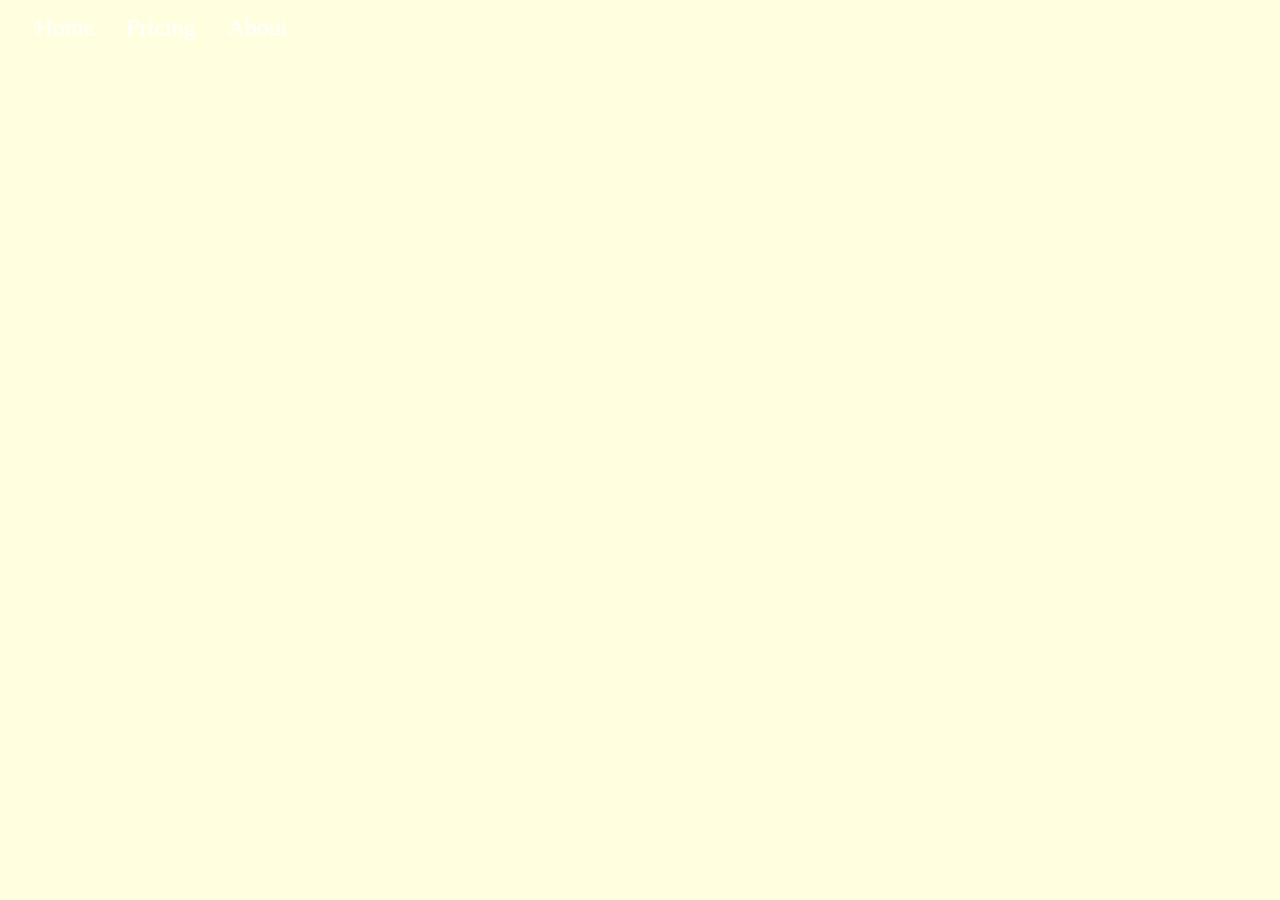
==== index.html @ d8ecfc7c "commit pertama, background, dan navbar dari w3school" ====
<!DOCTYPE html>
<html lang="en">

<head>
    <meta charset="UTF-8">
    <meta http-equiv="X-UA-Compatible" content="IE=edge">
    <meta name="viewport" content="width=device-width, initial-scale=1.0">
    <link rel="stylesheet" href="style.css">
    <title>FORM Sign Up</title>
</head>

<body>
    <ul id="navbar">
        <li id="navb"><a href="#home">Home</a></li>
        <li id="navb"><a href="#news">Pricing</a></li>
        <li id="navb"><a href="#contact">About</a></li>
    </ul>



</body>

</html>
---- style.css ----
body {
    background-color: lightyellow;
    background-image: url("image/albequerque.jpg");
    background-repeat: no-repeat;
    background-attachment: scroll;
    background-size: 100% 130%;
}

body,
html {
    padding: 0;
    margin: 0;
}


/* navbar */

#navbar {
    list-style-type: none;
    margin: 0;
    padding: 0;
    padding-left: 20px;
    background-color: transparent;
}

.navbsign {
    margin-right: 20px
}

#navb {
    float: left;
}

#navb a {
    font-size: 24px;
    display: block;
    color: white;
    text-align: center;
    padding: 14px 16px;
    text-decoration: none;
}

#navb a:hover {
    /* opacity: 0.5; */
    background-color: rgba(0, 0, 0, 0.3);
}


/* sign in container */

.container {
    background-color: white;
}

#background {
    padding: 15%;
}
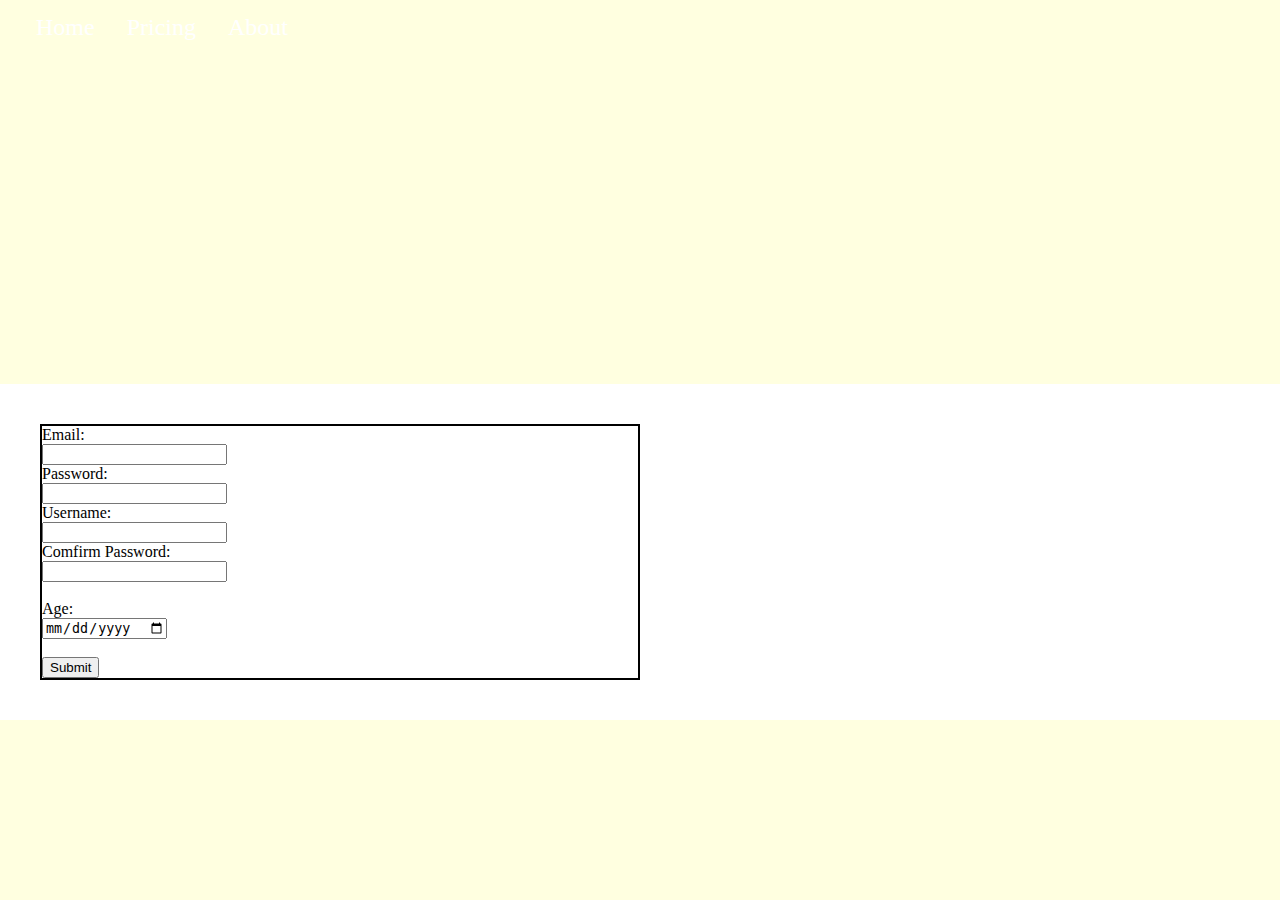
==== commit d0863268: "nambah form" ====
--- a/index.html
+++ b/index.html
@@ -17,7 +17,37 @@
     </ul>
 
 
+    <div id="background">
+        <div class="quote"></div>
+    </div>
+    <div class="container">
+        <div class="sign-container">
+            <form action="">
+                <!-- email -->
+                <label for="email">Email:</label><br>
+                <input type="text" id="email" name="fname"><br>
 
+                <!-- password -->
+                <label for="password">Password:</label><br>
+                <input type="password" id="password" name="password"><br>
+
+                <!-- username -->
+                <label for="name">Username:</label><br>
+                <input type="name" id="name" name="name"><br>
+
+                <!-- password 2 -->
+                <label for="password2">Comfirm Password:</label><br>
+                <input type="password" id="password2" name="password2"><br><br>
+
+                <!-- umur -->
+                <label for="umur">Age:</label><br>
+                <input type="date" id="umur" name="umur"><br><br>
+
+                <!-- submit -->
+                <input type="submit" value="Submit">
+            </form>
+        </div>
+    </div>
 </body>
 
 </html>--- a/style.css
+++ b/style.css
@@ -46,12 +46,21 @@
 }
 
 
+/* quote */
+
+#background {
+    padding: 15%;
+}
+
+
 /* sign in container */
 
 .container {
     background-color: white;
+    padding: 40px;
 }
 
-#background {
-    padding: 15%;
+.sign-container {
+    border: 2px solid;
+    margin-right: 50%;
 }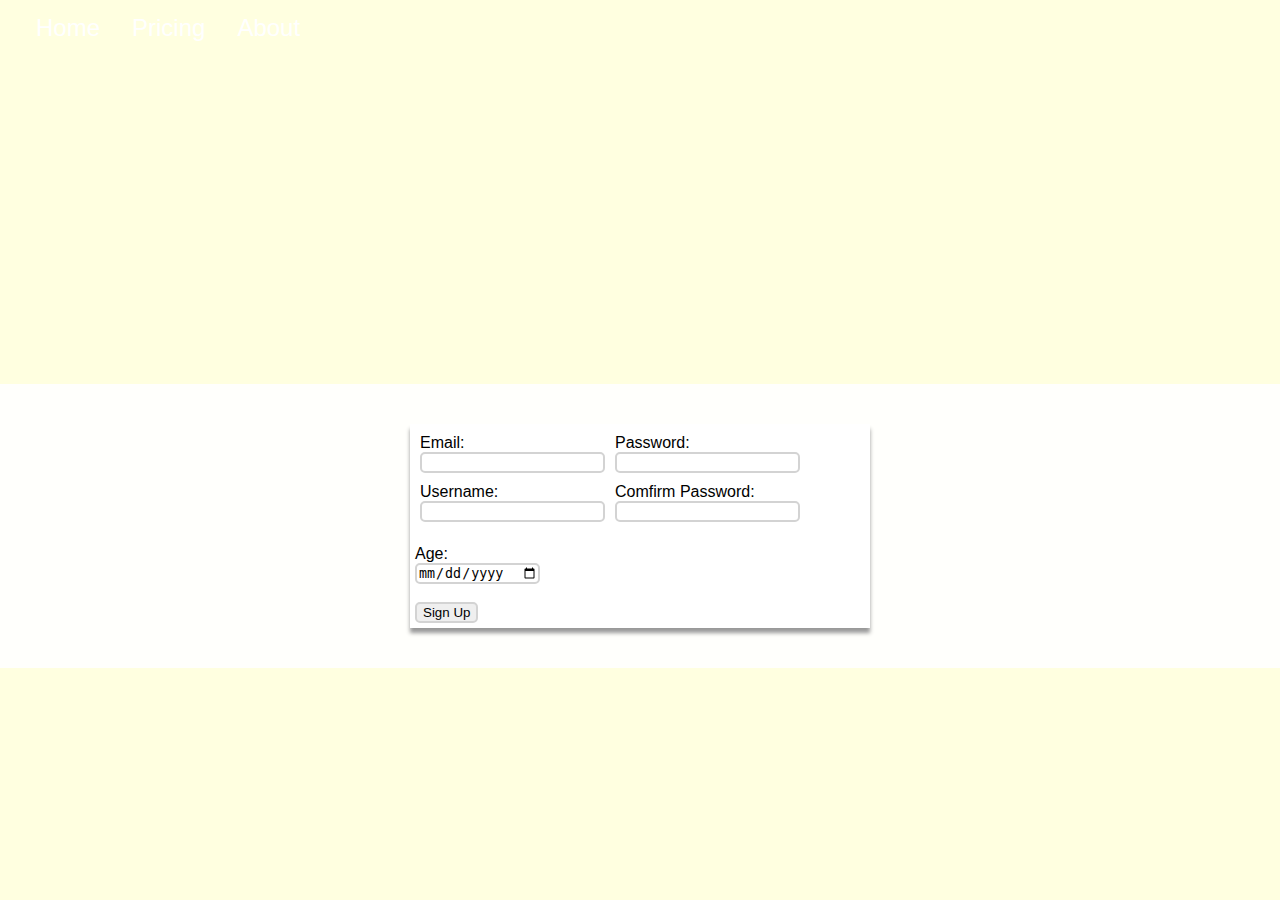
==== commit c4a8698c: "nge style formnya test 1" ====
--- a/index.html
+++ b/index.html
@@ -23,28 +23,35 @@
     <div class="container">
         <div class="sign-container">
             <form action="">
-                <!-- email -->
-                <label for="email">Email:</label><br>
-                <input type="text" id="email" name="fname"><br>
-
-                <!-- password -->
-                <label for="password">Password:</label><br>
-                <input type="password" id="password" name="password"><br>
-
-                <!-- username -->
-                <label for="name">Username:</label><br>
-                <input type="name" id="name" name="name"><br>
-
-                <!-- password 2 -->
-                <label for="password2">Comfirm Password:</label><br>
-                <input type="password" id="password2" name="password2"><br><br>
+                <div class="wrap">
+                    <div class="itemform">
+                        <!-- email -->
+                        <label for="email">Email:</label><br>
+                        <input type="text" id="email" name="fname"><br>
+                    </div>
+                    <div class="itemform">
+                        <!-- password -->
+                        <label for="password">Password:</label><br>
+                        <input type="password" id="password" name="password"><br>
+                    </div>
+                    <div class="itemform">
+                        <!-- username -->
+                        <label for="name">Username:</label><br>
+                        <input type="name" id="name" name="name"><br>
+                    </div>
+                    <div class="itemform">
+                        <!-- password 2 -->
+                        <label for="password2">Comfirm Password:</label><br>
+                        <input type="password" id="password2" name="password2"><br><br>
+                    </div>
+                </div>
 
                 <!-- umur -->
                 <label for="umur">Age:</label><br>
                 <input type="date" id="umur" name="umur"><br><br>
 
                 <!-- submit -->
-                <input type="submit" value="Submit">
+                <input type="submit" id="signup" value="Sign Up">
             </form>
         </div>
     </div>
--- a/style.css
+++ b/style.css
@@ -2,8 +2,8 @@
     background-color: lightyellow;
     background-image: url("image/albequerque.jpg");
     background-repeat: no-repeat;
-    background-attachment: scroll;
-    background-size: 100% 130%;
+    background-attachment: fixed;
+    background-size: 100% 100%;
 }
 
 body,
@@ -16,6 +16,7 @@
 /* navbar */
 
 #navbar {
+    font-family: 'Segoe UI', Tahoma, Geneva, Verdana, sans-serif;
     list-style-type: none;
     margin: 0;
     padding: 0;
@@ -56,11 +57,44 @@
 /* sign in container */
 
 .container {
-    background-color: white;
+    background-color: rgba(255, 255, 255, 0.9);
     padding: 40px;
 }
 
 .sign-container {
-    border: 2px solid;
-    margin-right: 50%;
+    background-color: white;
+    box-shadow: 0px 5px 4px #999999;
+    /* border: 2px solid; */
+    padding: 5px;
+    width: 450px;
+    margin-right: auto;
+    margin-left: auto;
+    font-family: 'Segoe UI', Tahoma, Geneva, Verdana, sans-serif;
+}
+
+.wrap {
+    display: flex;
+    width: 450px;
+    flex-wrap: wrap;
+}
+
+.itemform {
+    flex-basis: 25%;
+    margin: 5px;
+}
+
+#password,
+#password2,
+#email,
+#name,
+#umur,
+#signup {
+    border: 2px solid lightgrey;
+    border-radius: 5px;
+}
+
+.itemform,
+.itemform:before,
+.itemform:after {
+    box-sizing: border-box;
 }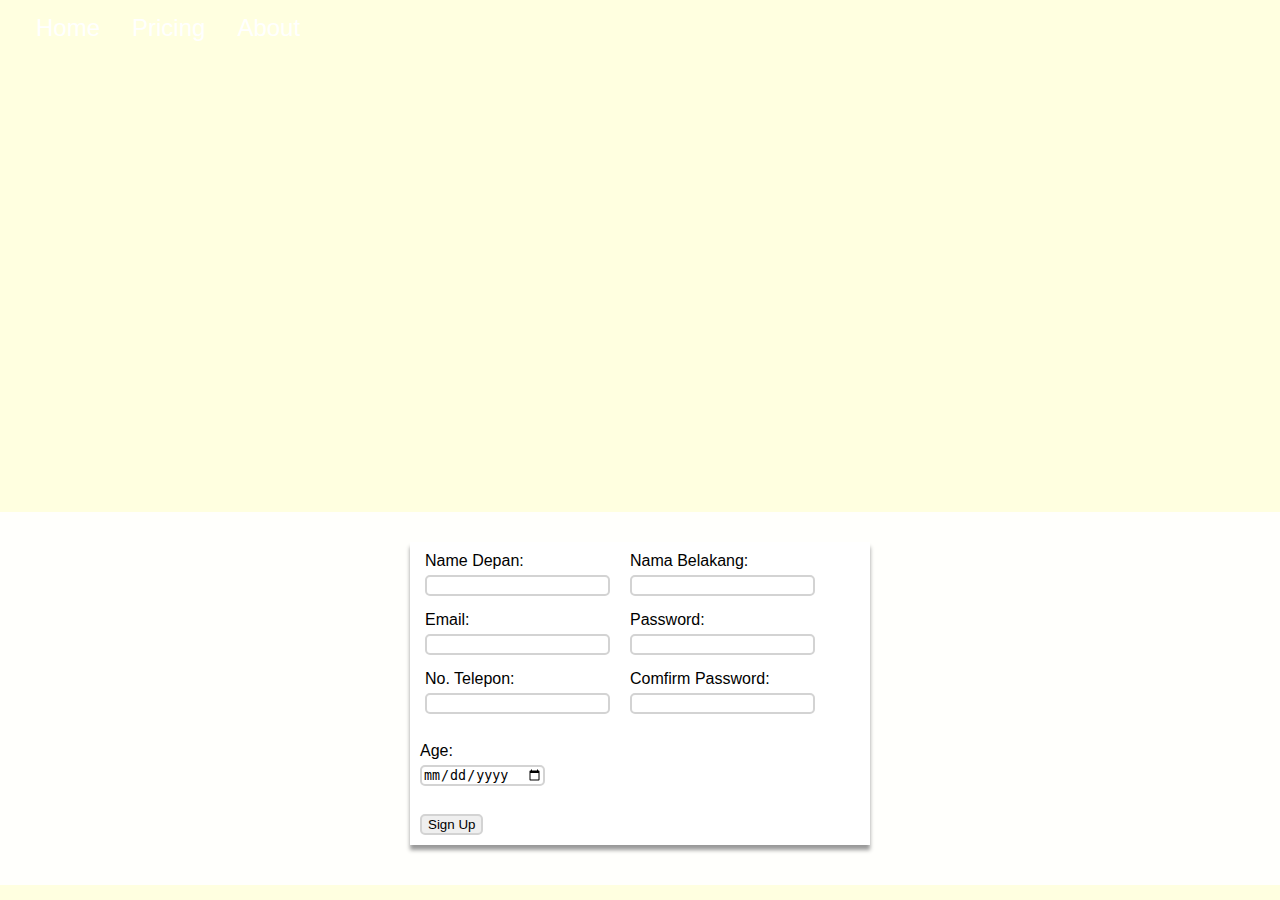
==== commit fd04d257: "edit untuk responsive, test 1" ====
--- a/index.html
+++ b/index.html
@@ -26,8 +26,18 @@
                 <div class="wrap">
                     <div class="itemform">
                         <!-- email -->
+                        <label for="fname">Name Depan:</label><br>
+                        <input type="text" id="fname" name="fname"><br>
+                    </div>
+                    <div class="itemform">
+                        <!-- password -->
+                        <label for="lname">Nama Belakang:</label><br>
+                        <input type="text" id="lname" name="lname"><br>
+                    </div>
+                    <div class="itemform">
+                        <!-- email -->
                         <label for="email">Email:</label><br>
-                        <input type="text" id="email" name="fname"><br>
+                        <input type="text" id="email" name="email"><br>
                     </div>
                     <div class="itemform">
                         <!-- password -->
@@ -36,8 +46,8 @@
                     </div>
                     <div class="itemform">
                         <!-- username -->
-                        <label for="name">Username:</label><br>
-                        <input type="name" id="name" name="name"><br>
+                        <label for="telepon">No. Telepon:</label><br>
+                        <input type="name" id="telepon" name="telepon"><br>
                     </div>
                     <div class="itemform">
                         <!-- password 2 -->
--- a/style.css
+++ b/style.css
@@ -47,7 +47,7 @@
 }
 
 
-/* quote */
+/* quote and background*/
 
 #background {
     padding: 15%;
@@ -57,8 +57,12 @@
 /* sign in container */
 
 .container {
+    margin-top: 10%;
+    padding-top: 30px;
+    padding-bottom: 40px;
     background-color: rgba(255, 255, 255, 0.9);
-    padding: 40px;
+    width: 100%;
+    overflow-x: hidden;
 }
 
 .sign-container {
@@ -83,18 +87,31 @@
     margin: 5px;
 }
 
+#fname,
+#lname,
 #password,
 #password2,
 #email,
-#name,
+#telepon,
 #umur,
 #signup {
     border: 2px solid lightgrey;
     border-radius: 5px;
+    margin: 5px;
+}
+
+label {
+    margin: 5px;
 }
 
 .itemform,
 .itemform:before,
 .itemform:after {
     box-sizing: border-box;
+}
+
+@media only screen and (max-width: 600px) {
+    #background {
+        padding: 40%;
+    }
 }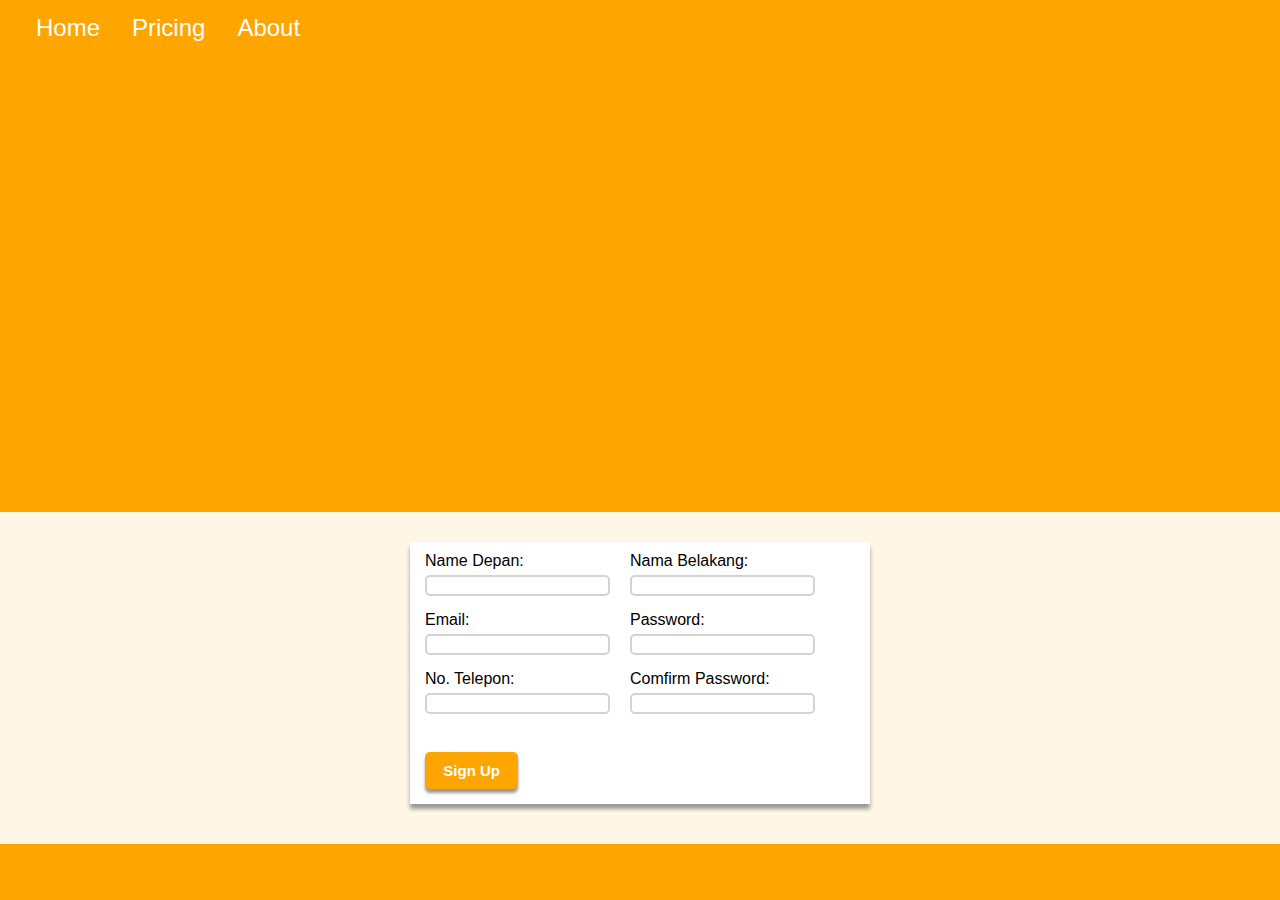
==== commit c024a3e3: "stylized button submit" ====
--- a/index.html
+++ b/index.html
@@ -56,12 +56,8 @@
                     </div>
                 </div>
 
-                <!-- umur -->
-                <label for="umur">Age:</label><br>
-                <input type="date" id="umur" name="umur"><br><br>
-
                 <!-- submit -->
-                <input type="submit" id="signup" value="Sign Up">
+                <input type="submit" id="signup" value="  Sign Up  ">
             </form>
         </div>
     </div>
--- a/style.css
+++ b/style.css
@@ -1,5 +1,5 @@
 body {
-    background-color: lightyellow;
+    background-color: orange;
     background-image: url("image/albequerque.jpg");
     background-repeat: no-repeat;
     background-attachment: fixed;
@@ -47,10 +47,16 @@
 }
 
 
-/* quote and background*/
+/* quote dan background*/
 
 #background {
     padding: 15%;
+}
+
+@media only screen and (max-width: 600px) {
+    #background {
+        padding: 40%;
+    }
 }
 
 
@@ -92,9 +98,7 @@
 #password,
 #password2,
 #email,
-#telepon,
-#umur,
-#signup {
+#telepon {
     border: 2px solid lightgrey;
     border-radius: 5px;
     margin: 5px;
@@ -110,8 +114,19 @@
     box-sizing: border-box;
 }
 
-@media only screen and (max-width: 600px) {
-    #background {
-        padding: 40%;
-    }
+#signup {
+    margin: 10px;
+    padding: 6px;
+    color: #fff;
+    font-weight: bold;
+    font-size: 15px;
+    background-color: orange;
+    border: 4px solid orange;
+    border-radius: 5px;
+    box-shadow: 0px 4px 3px #999999;
+}
+
+#signup:hover {
+    background-color: rgba(230, 140, 0);
+    border: 4px solid rgba(230, 140, 0);
 }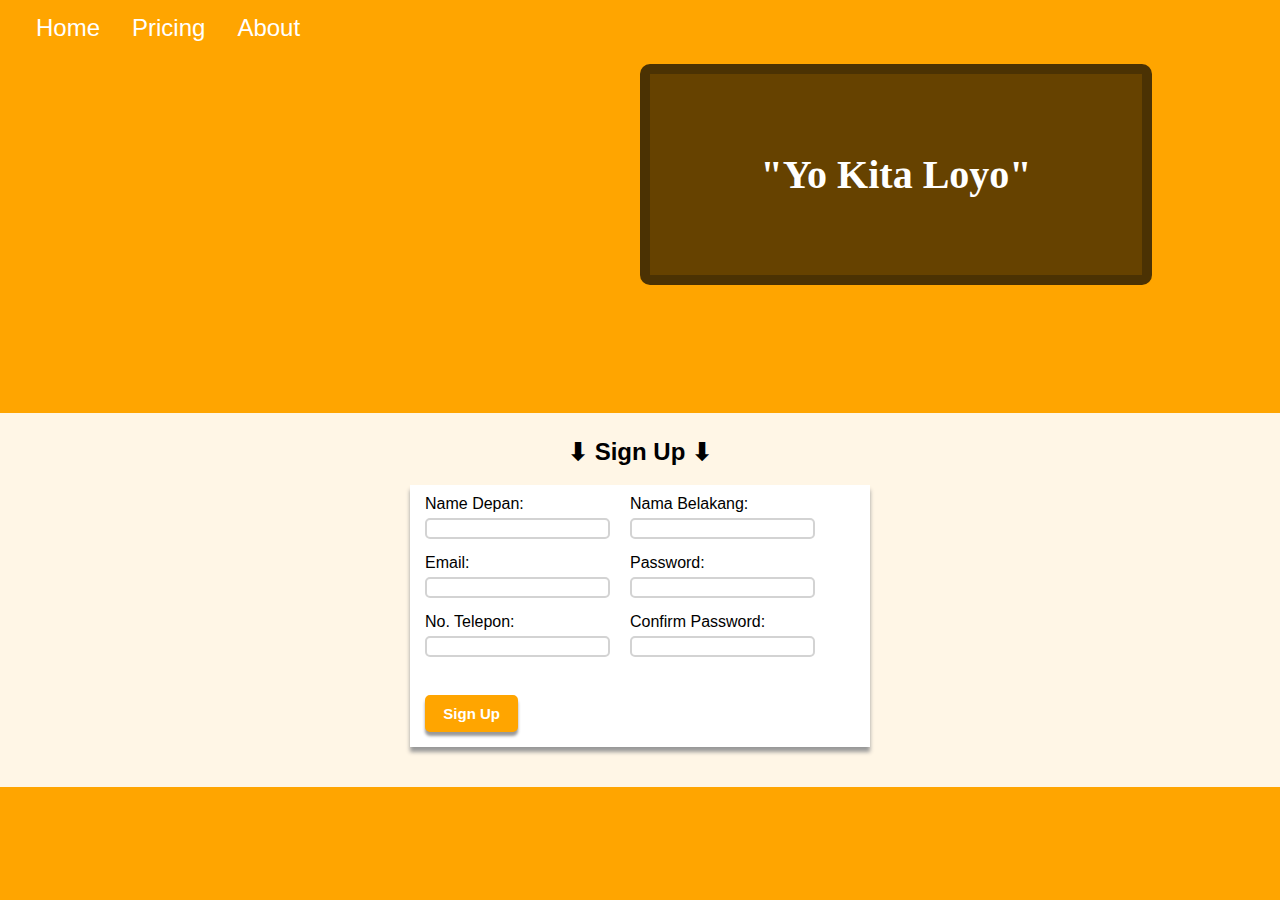
==== commit 5864c870: "insyaallah FINAL, nambah quote dan perbaikan typo" ====
--- a/index.html
+++ b/index.html
@@ -11,16 +11,19 @@
 
 <body>
     <ul id="navbar">
-        <li id="navb"><a href="#home">Home</a></li>
-        <li id="navb"><a href="#news">Pricing</a></li>
-        <li id="navb"><a href="#contact">About</a></li>
+        <li id="navb"><a href="https://www.youtube.com/watch?v=dQw4w9WgXcQ">Home</a></li>
+        <li id="navb"><a href="https://www.youtube.com/watch?v=dQw4w9WgXcQ">Pricing</a></li>
+        <li id="navb"><a href="https://www.youtube.com/watch?v=dQw4w9WgXcQ">About</a></li>
     </ul>
 
 
     <div id="background">
-        <div class="quote"></div>
+        <div class="quote">
+            <h1>"Yo Kita Loyo"</h1>
+        </div>
     </div>
     <div class="container">
+        <h2>⬇ Sign Up ⬇</h2>
         <div class="sign-container">
             <form action="">
                 <div class="wrap">
@@ -51,7 +54,7 @@
                     </div>
                     <div class="itemform">
                         <!-- password 2 -->
-                        <label for="password2">Comfirm Password:</label><br>
+                        <label for="password2">Confirm Password:</label><br>
                         <input type="password" id="password2" name="password2"><br><br>
                     </div>
                 </div>
--- a/style.css
+++ b/style.css
@@ -50,12 +50,30 @@
 /* quote dan background*/
 
 #background {
-    padding: 15%;
+    padding-top: 5%;
+}
+
+.quote {
+    text-align: center;
+    font-family: cursive;
+    font-size: 20px;
+    padding: 50px;
+    margin-left: 50%;
+    margin-right: 10%;
+    color: white;
+    background-color: rgba(0, 0, 0, 0.6);
+    border: 10px solid rgba(10, 10, 10, 0.3);
+    border-radius: 10px;
 }
 
 @media only screen and (max-width: 600px) {
     #background {
-        padding: 40%;
+        padding-top: 30%;
+        padding-bottom: 10%;
+    }
+    .quote {
+        margin-left: 10%;
+        padding: 20px;
     }
 }
 
@@ -64,7 +82,7 @@
 
 .container {
     margin-top: 10%;
-    padding-top: 30px;
+    padding-top: 5px;
     padding-bottom: 40px;
     background-color: rgba(255, 255, 255, 0.9);
     width: 100%;
@@ -129,4 +147,15 @@
 #signup:hover {
     background-color: rgba(230, 140, 0);
     border: 4px solid rgba(230, 140, 0);
+}
+
+@media (max-width: 600px) {
+    .itemform {
+        flex-basis: 50%;
+    }
+}
+
+h2 {
+    font-family: 'Segoe UI', Tahoma, Geneva, Verdana, sans-serif;
+    text-align: center;
 }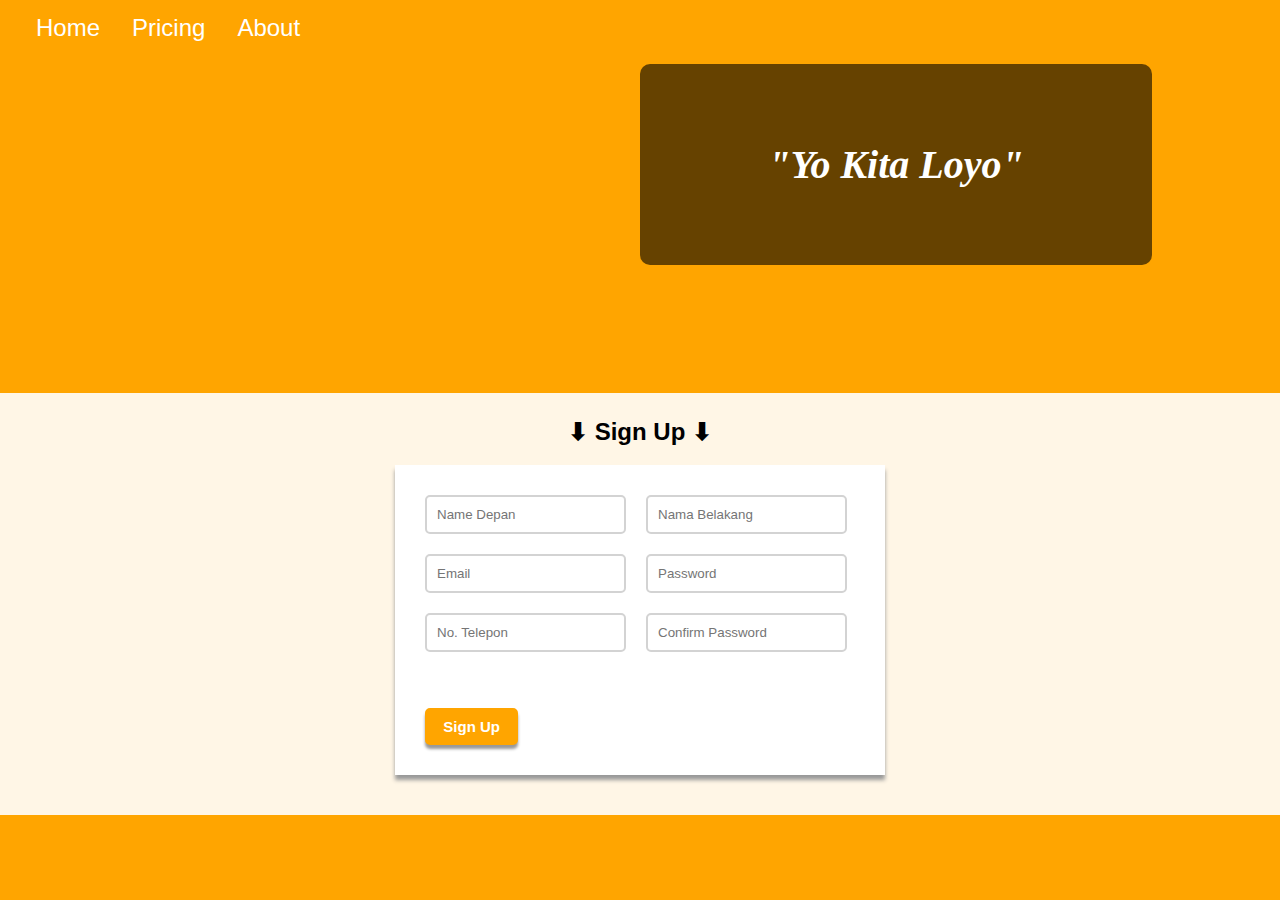
==== commit cc5e22f8: "final commit, quote jadi italic, label jadi placeholder, dan animasi tombol" ====
--- a/index.html
+++ b/index.html
@@ -29,41 +29,49 @@
                 <div class="wrap">
                     <div class="itemform">
                         <!-- email -->
-                        <label for="fname">Name Depan:</label><br>
-                        <input type="text" id="fname" name="fname"><br>
+                        <input type="text" id="fname" name="fname" placeholder="Name Depan" required><br>
                     </div>
                     <div class="itemform">
                         <!-- password -->
-                        <label for="lname">Nama Belakang:</label><br>
-                        <input type="text" id="lname" name="lname"><br>
+                        <input type="text" id="lname" name="lname" placeholder="Nama Belakang" required><br>
                     </div>
                     <div class="itemform">
                         <!-- email -->
-                        <label for="email">Email:</label><br>
-                        <input type="text" id="email" name="email"><br>
+                        <input type="text" id="email" name="email" placeholder="Email" required><br>
                     </div>
                     <div class="itemform">
                         <!-- password -->
-                        <label for="password">Password:</label><br>
-                        <input type="password" id="password" name="password"><br>
+                        <input type="password" id="password" name="password" placeholder="Password" required><br>
                     </div>
                     <div class="itemform">
                         <!-- username -->
-                        <label for="telepon">No. Telepon:</label><br>
-                        <input type="name" id="telepon" name="telepon"><br>
+                        <input type="name" id="telepon" name="telepon" placeholder="No. Telepon" required><br>
                     </div>
                     <div class="itemform">
                         <!-- password 2 -->
-                        <label for="password2">Confirm Password:</label><br>
-                        <input type="password" id="password2" name="password2"><br><br>
+                        <input type="password" id="password2" name="password2" placeholder="Confirm Password" required><br>
+                        <span id='message'></span>
+                        <br><br>
                     </div>
                 </div>
 
                 <!-- submit -->
-                <input type="submit" id="signup" value="  Sign Up  ">
+                <input type="submit" id="signup" value="  Sign Up  " onclick='check();'>
             </form>
         </div>
     </div>
+    <script>
+        var check = function() {
+            if (document.getElementById('password').value ==
+                document.getElementById('password2').value) {
+                document.getElementById('message').style.color = 'green';
+                document.getElementById('message').innerHTML = '';
+            } else {
+                document.getElementById('message').style.color = 'red';
+                document.getElementById('message').innerHTML = "The password didn't match";
+            }
+        }
+    </script>
 </body>
 
 </html>--- a/style.css
+++ b/style.css
@@ -55,14 +55,14 @@
 
 .quote {
     text-align: center;
-    font-family: cursive;
+    font-family: -apple-system, serif;
+    font-style: italic;
     font-size: 20px;
     padding: 50px;
     margin-left: 50%;
     margin-right: 10%;
     color: white;
     background-color: rgba(0, 0, 0, 0.6);
-    border: 10px solid rgba(10, 10, 10, 0.3);
     border-radius: 10px;
 }
 
@@ -93,7 +93,7 @@
     background-color: white;
     box-shadow: 0px 5px 4px #999999;
     /* border: 2px solid; */
-    padding: 5px;
+    padding: 20px;
     width: 450px;
     margin-right: auto;
     margin-left: auto;
@@ -120,6 +120,7 @@
     border: 2px solid lightgrey;
     border-radius: 5px;
     margin: 5px;
+    padding: 10px;
 }
 
 label {
@@ -149,6 +150,11 @@
     border: 4px solid rgba(230, 140, 0);
 }
 
+#signup:active {
+    transform: translateY(4px);
+    box-shadow: 0px 1px 3px #999999;
+}
+
 @media (max-width: 600px) {
     .itemform {
         flex-basis: 50%;
